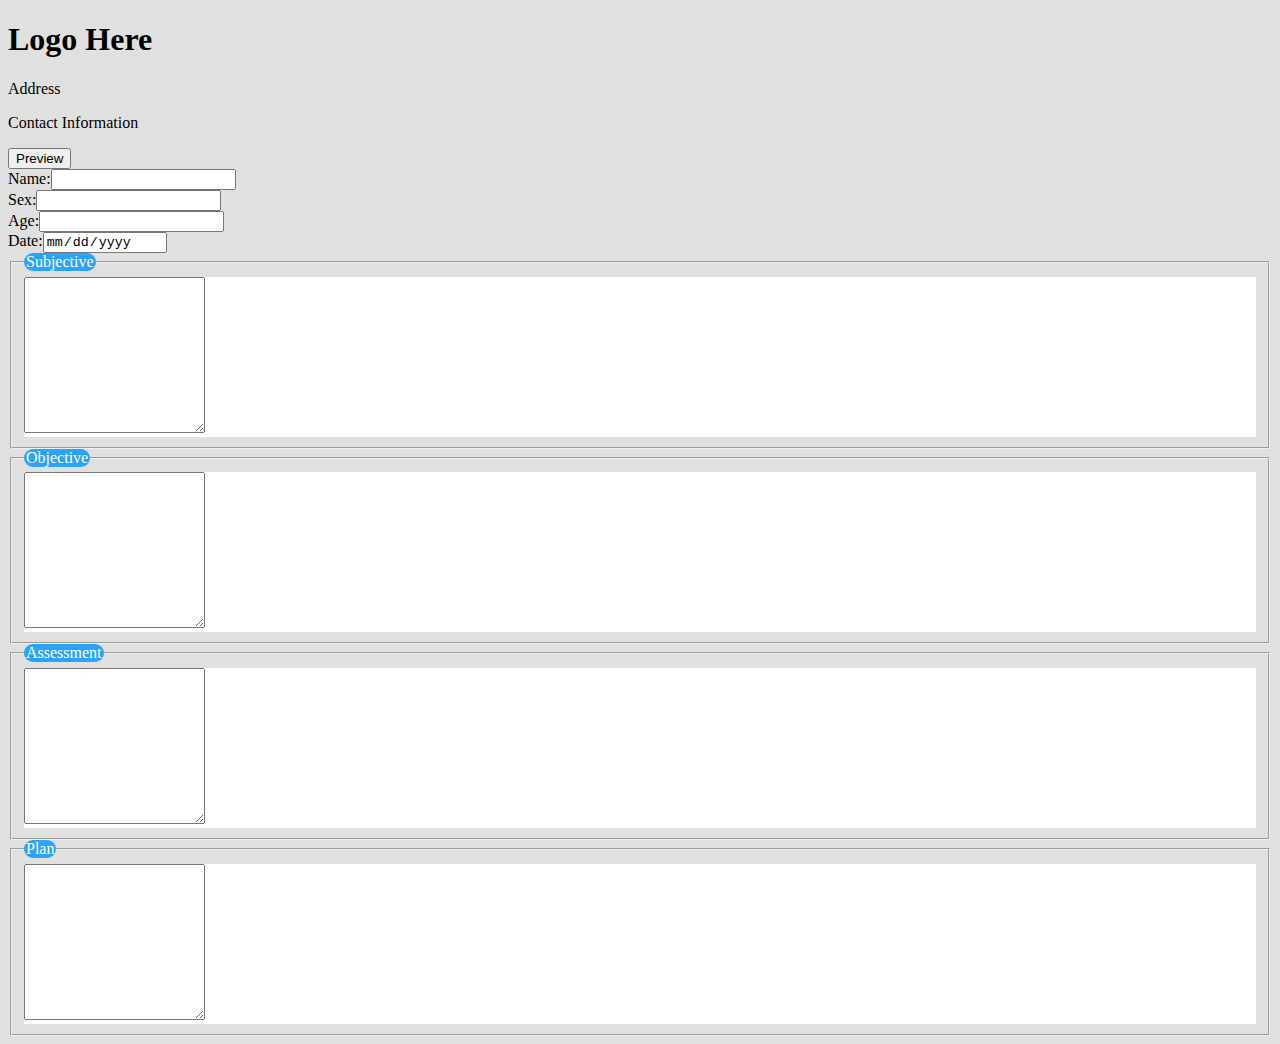
==== projects/soap/index.html @ e21c4794 "Project - SOAP updates" ====
<!DOCTYPE html>
<html lang="en">
	<head>
		<meta charset="UTF-8" />
		<meta http-equiv="X-UA-Compatible" content="IE=edge" />
		<meta name="viewport" content="width=device-width, initial-scale=1.0" />
		<title>SOAP Note</title>

		<!--  Bootstrap	-->
		<link
			href="https://cdn.jsdelivr.net/npm/bootstrap@5.0.2/dist/css/bootstrap.min.css"
			rel="stylesheet"
			integrity="sha384-EVSTQN3/azprG1Anm3QDgpJLIm9Nao0Yz1ztcQTwFspd3yD65VohhpuuCOmLASjC"
			crossorigin="anonymous"
		/>

		<link rel="stylesheet" href="style.css" />
	</head>

	<body>
		<div class="container-fluid">
			<div class="row w-100">
				<div id="soapNote" class="col-6 p-5">
					<h1 class="text-center">Logo Here</h1>
					<p class="text-center">Address</p>
					<p class="text-center">Contact Information</p>
					<button>Preview</button>
					<div class="mb-5">
						<div class="mb-2">
							<label for="name" class="w-25">Name:</label
							><input type="text" name="Patient Name" id="" />
						</div>
						<div class="mb-2">
							<label for="sex" class="w-25">Sex:</label
							><input type="text" name="sex" id="" />
						</div>
						<div class="mb-2">
							<label for="age" class="w-25">Age:</label
							><input type="number" name="age" id="" />
						</div>
						<div>
							<label for="date" class="w-25">Date:</label
							><input type="date" name="date" id="" readonly />
						</div>
					</div>
					<fieldset class="my-3">
						<legend class="px-3 pb-2">Subjective</legend>
						<div class="px-3">
							<div class="p-5">
								<textarea
									name="subjective"
									id=""
									rows="10"
									class="w-100"
								></textarea>
							</div>
						</div>
					</fieldset>
					<fieldset class="my-3">
						<legend class="px-3 pb-2">Objective</legend>
						<div class="px-3">
							<div class="p-5">
								<!--  Vital Signs  -->
								<textarea
									name="objective"
									id=""
									rows="10"
									class="w-100"
								></textarea>
							</div>
						</div>
					</fieldset>
					<fieldset class="my-3">
						<legend class="px-3 pb-2">Assessment</legend>
						<div class="px-3">
							<div class="p-5">
								<textarea
									name="assessment"
									id=""
									rows="10"
									class="w-100"
								></textarea>
							</div>
						</div>
					</fieldset>
					<fieldset class="my-3">
						<legend class="px-3 pb-2">Plan</legend>
						<div class="px-3">
							<div class="p-5">
								<textarea name="plan" id="" rows="10" class="w-100"></textarea>
							</div>
						</div>
					</fieldset>
				</div>
				<div id="printNote" class="col-6 p-5 vh-100"></div>
			</div>
		</div>
	</body>

	<script
		src="https://cdn.jsdelivr.net/npm/@popperjs/core@2.9.2/dist/umd/popper.min.js"
		integrity="sha384-IQsoLXl5PILFhosVNubq5LC7Qb9DXgDA9i+tQ8Zj3iwWAwPtgFTxbJ8NT4GN1R8p"
		crossorigin="anonymous"
	></script>
	<script
		src="https://cdn.jsdelivr.net/npm/bootstrap@5.0.2/dist/js/bootstrap.min.js"
		integrity="sha384-cVKIPhGWiC2Al4u+LWgxfKTRIcfu0JTxR+EQDz/bgldoEyl4H0zUF0QKbrJ0EcQF"
		crossorigin="anonymous"
	></script>
	<script type="module" src="script.js"></script>
</html>
---- projects/soap/style.css ----
body {
    background-color: #E0E0E0;
}

fieldset legend {
    background-color: #2ca3fa;
    border-radius: 10px;
    margin-bottom: 0;
    color: #fff;
}

fieldset div>div:first-child {
    background-color: #fff;
}

textarea {
    white-space: pre-wrap;
}

p {
    white-space: pre;
}

#printNote {
    background-color: #fff;
    overflow-y: scroll;
}

@media print {
    #soapNote {
        display: none;
    }
    #printNote {
        background-color: #fff;
        overflow-y: visible;
        height: 100%;
    }
}
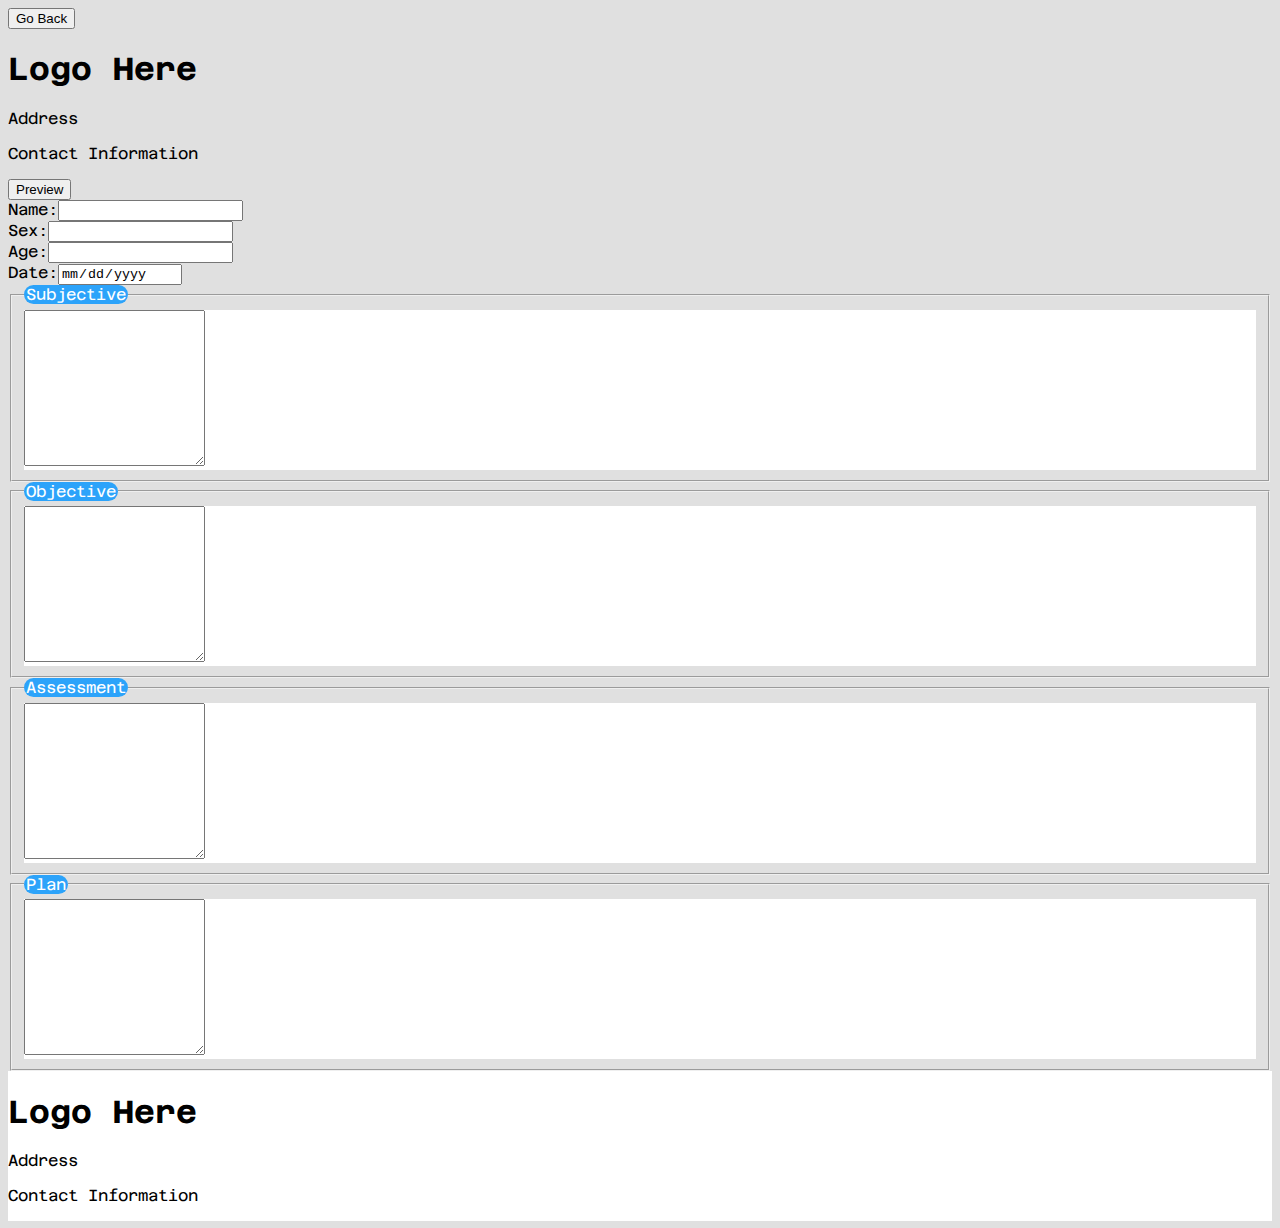
==== commit 48bf7eec: "Feb 21 updates" ====
--- a/projects/soap/index.html
+++ b/projects/soap/index.html
@@ -19,6 +19,7 @@
 
 	<body>
 		<div class="container-fluid">
+			<a href="../../index.html"><button>Go Back</button></a>
 			<div class="row w-100">
 				<div id="soapNote" class="col-6 p-5">
 					<h1 class="text-center">Logo Here</h1>
@@ -28,7 +29,7 @@
 					<div class="mb-5">
 						<div class="mb-2">
 							<label for="name" class="w-25">Name:</label
-							><input type="text" name="Patient Name" id="" />
+							><input type="text" name="name" id="" />
 						</div>
 						<div class="mb-2">
 							<label for="sex" class="w-25">Sex:</label
@@ -92,7 +93,11 @@
 						</div>
 					</fieldset>
 				</div>
-				<div id="printNote" class="col-6 p-5 vh-100"></div>
+				<div id="printNote" class="col-6 p-5 vh-100">
+					<h1 class="text-center">Logo Here</h1>
+					<p class="text-center">Address</p>
+					<p class="text-center">Contact Information</p>
+				</div>
 			</div>
 		</div>
 	</body>
--- a/projects/soap/style.css
+++ b/projects/soap/style.css
@@ -1,5 +1,7 @@
+@import url('https://fonts.googleapis.com/css2?family=Azeret+Mono&display=swap');
 body {
     background-color: #E0E0E0;
+    font-family: 'Azeret Mono', monospace;
 }
 
 fieldset legend {
@@ -13,17 +15,13 @@
     background-color: #fff;
 }
 
-textarea {
+p {
     white-space: pre-wrap;
-}
-
-p {
-    white-space: pre;
 }
 
 #printNote {
     background-color: #fff;
-    overflow-y: scroll;
+    overflow-y: auto;
 }
 
 @media print {
@@ -34,5 +32,6 @@
         background-color: #fff;
         overflow-y: visible;
         height: 100%;
+        width: 100%;
     }
 }